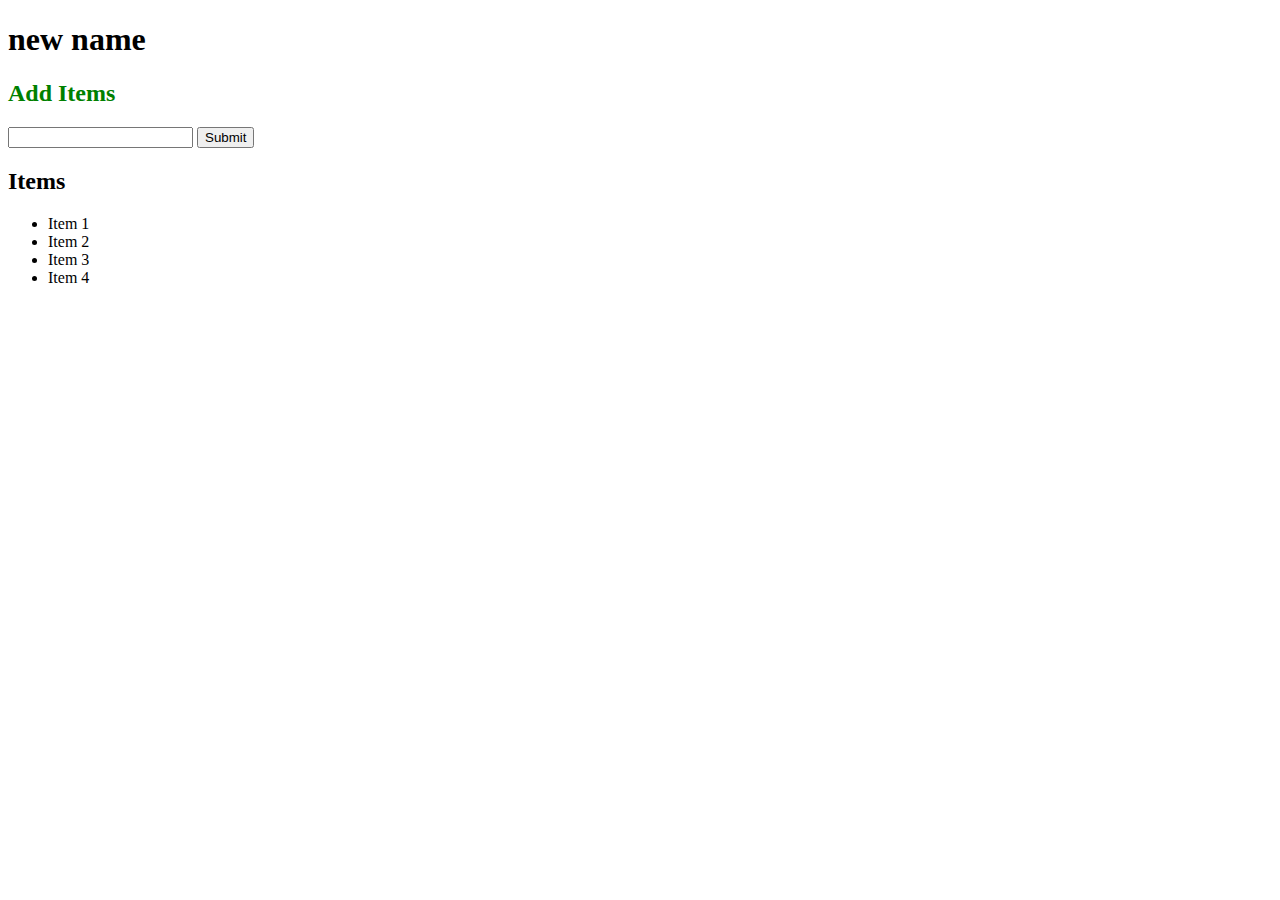
==== index.html @ f80d2ec3 "added some attributes to heading tag" ====
<!DOCTYPE html>
<html lang="en">
<head>
  <meta charset="UTF-8">
  <meta name="viewport" content="width=device-width, initial-scale=1.0">
  <meta http-equiv="X-UA-Compatible" content="ie=edge">
  <link rel="stylesheet" href="https://maxcdn.bootstrapcdn.com/bootstrap/4.0.0-beta/css/bootstrap.min.css" integrity="sha384-/Y6pD6FV/Vv2HJnA6t+vslU6fwYXjCFtcEpHbNJ0lyAFsXTsjBbfaDjzALeQsN6M" crossorigin="anonymous">
  <title>Item Lister</title>
</head>
<body>
  <header id="main-header" class="bg-success text-white p-4 mb-3">
    <div class="container">
      <h1 id="header-title">Item Lister <span style="display:none">123</span></h1>
    </div>
  </header>
  <div class="container">
   <div id="main" class="card card-body">
    <h2 class="title">Add Items</h2>
    <form class="form-inline mb-3">
      <input type="text" class="form-control mr-2">
      <input type="submit" class="btn btn-dark" value="Submit">
    </form>
    <h2 class="title">Items</h2>
    <ul id="items" class="list-group">
      <li class="list-group-item">Item 1</li>
      <li class="list-group-item">Item 2</li>
      <li class="list-group-item">Item 3</li>
      <li class="list-group-item">Item 4</li>
    </ul>
   </div>
  </div>
  <script src="script.js"></script>

</body>
</html>
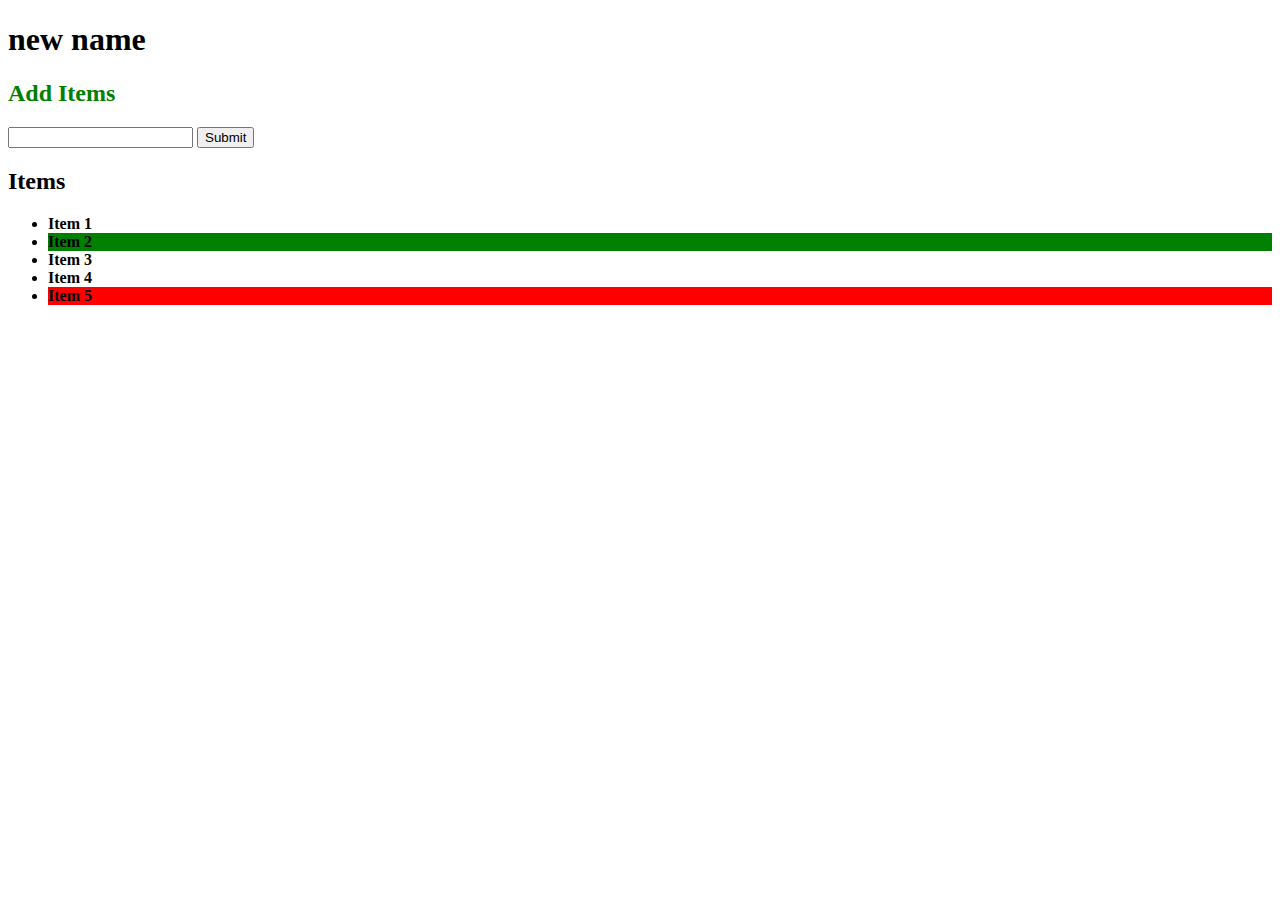
==== commit c852bedb: "added and manipulated 5th item" ====
--- a/index.html
+++ b/index.html
@@ -26,6 +26,7 @@
       <li class="list-group-item">Item 2</li>
       <li class="list-group-item">Item 3</li>
       <li class="list-group-item">Item 4</li>
+      <li >Item 5</li>
     </ul>
    </div>
   </div>
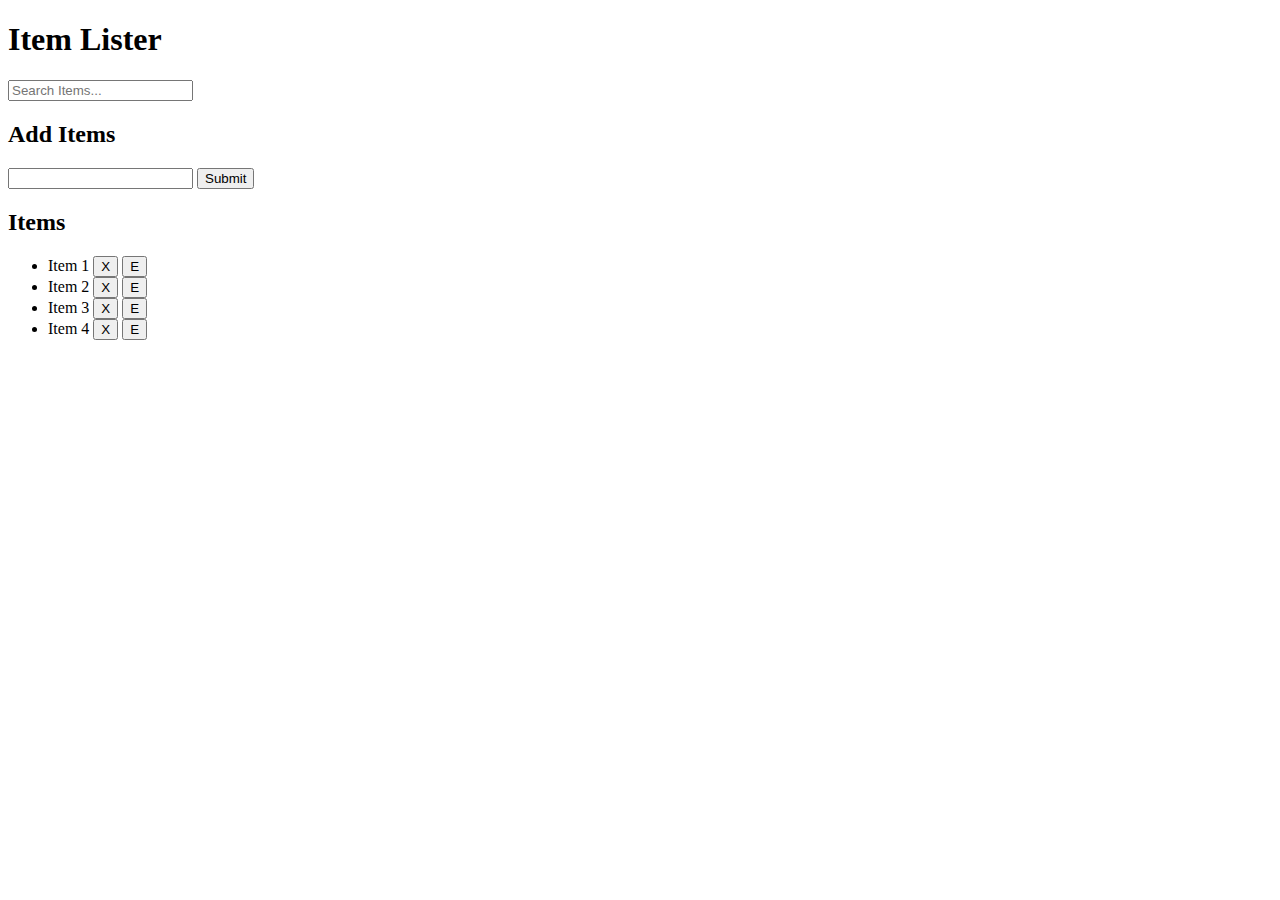
==== commit 64488fda: "list maker with add n remove functionallity" ====
--- a/index.html
+++ b/index.html
@@ -1,36 +1,67 @@
 <!DOCTYPE html>
 <html lang="en">
-<head>
-  <meta charset="UTF-8">
-  <meta name="viewport" content="width=device-width, initial-scale=1.0">
-  <meta http-equiv="X-UA-Compatible" content="ie=edge">
-  <link rel="stylesheet" href="https://maxcdn.bootstrapcdn.com/bootstrap/4.0.0-beta/css/bootstrap.min.css" integrity="sha384-/Y6pD6FV/Vv2HJnA6t+vslU6fwYXjCFtcEpHbNJ0lyAFsXTsjBbfaDjzALeQsN6M" crossorigin="anonymous">
-  <title>Item Lister</title>
-</head>
-<body>
-  <header id="main-header" class="bg-success text-white p-4 mb-3">
+  <head>
+    <meta charset="UTF-8" />
+    <meta name="viewport" content="width=device-width, initial-scale=1.0" />
+    <meta http-equiv="X-UA-Compatible" content="ie=edge" />
+    <link
+      rel="stylesheet"
+      href="https://maxcdn.bootstrapcdn.com/bootstrap/4.0.0-beta/css/bootstrap.min.css"
+      integrity="sha384-/Y6pD6FV/Vv2HJnA6t+vslU6fwYXjCFtcEpHbNJ0lyAFsXTsjBbfaDjzALeQsN6M"
+      crossorigin="anonymous"
+    />
+    <title>Item Lister</title>
+  </head>
+  <body>
+    <header id="main-header" class="bg-success text-white p-4 mb-3">
+      <div class="container">
+        <div class="row">
+          <div class="col-md-6">
+            <h1 id="header-title">Item Lister</h1>
+          </div>
+          <div class="col-md-6 align-self-center">
+            <input
+              type="text"
+              class="form-control"
+              id="filter"
+              placeholder="Search Items..."
+            />
+          </div>
+        </div>
+      </div>
+    </header>
     <div class="container">
-      <h1 id="header-title">Item Lister <span style="display:none">123</span></h1>
+      <div id="main" class="card card-body">
+        <h2 class="title">Add Items</h2>
+        <form id="addForm" class="form-inline mb-3">
+          <input type="text" class="form-control mr-2" id="item" />
+          <input type="submit" class="btn btn-dark" value="Submit" id="submit"/>
+        </form>
+        <h2 class="title">Items</h2>
+        <ul id="items" class="list-group">
+          <li class="list-group-item">
+            Item 1
+            <button class="btn btn-danger btn-sm float-right delete">X</button>
+            <button class="btn btn-warning btn-sm float-right edit">E</button>
+          </li>
+          <li class="list-group-item">
+            Item 2
+            <button class="btn btn-danger btn-sm float-right delete">X</button>
+            <button class="btn btn-warning btn-sm float-right edit">E</button>
+          </li>
+          <li class="list-group-item">
+            Item 3
+            <button class="btn btn-danger btn-sm float-right delete">X</button>
+            <button class="btn btn-warning btn-sm float-right edit">E</button>
+          </li>
+          <li class="list-group-item">
+            Item 4
+            <button class="btn btn-danger btn-sm float-right delete">X</button>
+            <button class="btn btn-warning btn-sm float-right edit">E</button>
+          </li>
+        </ul>
+      </div>
     </div>
-  </header>
-  <div class="container">
-   <div id="main" class="card card-body">
-    <h2 class="title">Add Items</h2>
-    <form class="form-inline mb-3">
-      <input type="text" class="form-control mr-2">
-      <input type="submit" class="btn btn-dark" value="Submit">
-    </form>
-    <h2 class="title">Items</h2>
-    <ul id="items" class="list-group">
-      <li class="list-group-item">Item 1</li>
-      <li class="list-group-item">Item 2</li>
-      <li class="list-group-item">Item 3</li>
-      <li class="list-group-item">Item 4</li>
-      <li >Item 5</li>
-    </ul>
-   </div>
-  </div>
-  <script src="script.js"></script>
-
-</body>
-</html>+    <script src="todo.js"></script>
+  </body>
+</html>
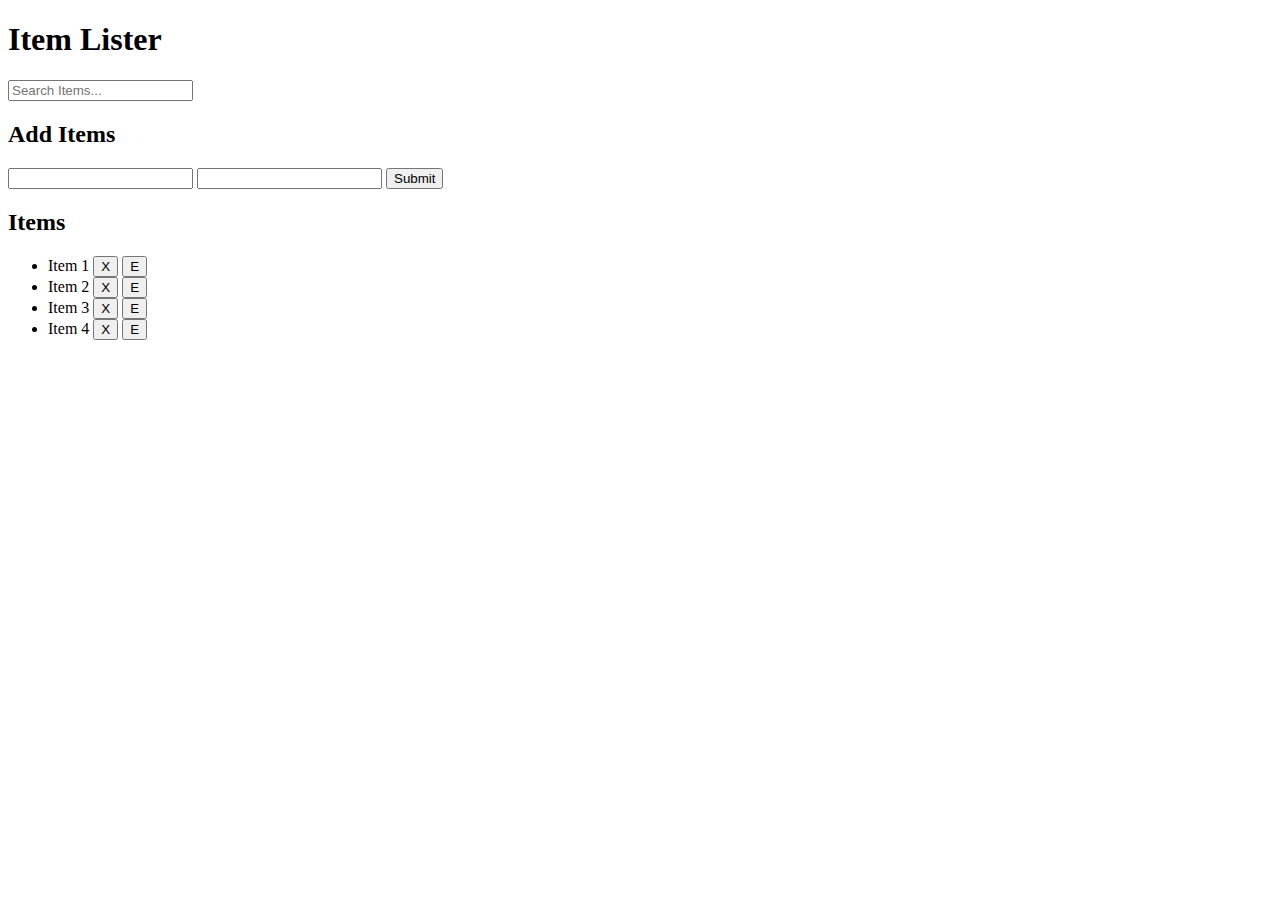
==== commit c15c5fea: "added filter functionality" ====
--- a/index.html
+++ b/index.html
@@ -35,6 +35,7 @@
         <h2 class="title">Add Items</h2>
         <form id="addForm" class="form-inline mb-3">
           <input type="text" class="form-control mr-2" id="item" />
+          <input type="text" class="form-control mr-2" id="item2" />
           <input type="submit" class="btn btn-dark" value="Submit" id="submit"/>
         </form>
         <h2 class="title">Items</h2>
